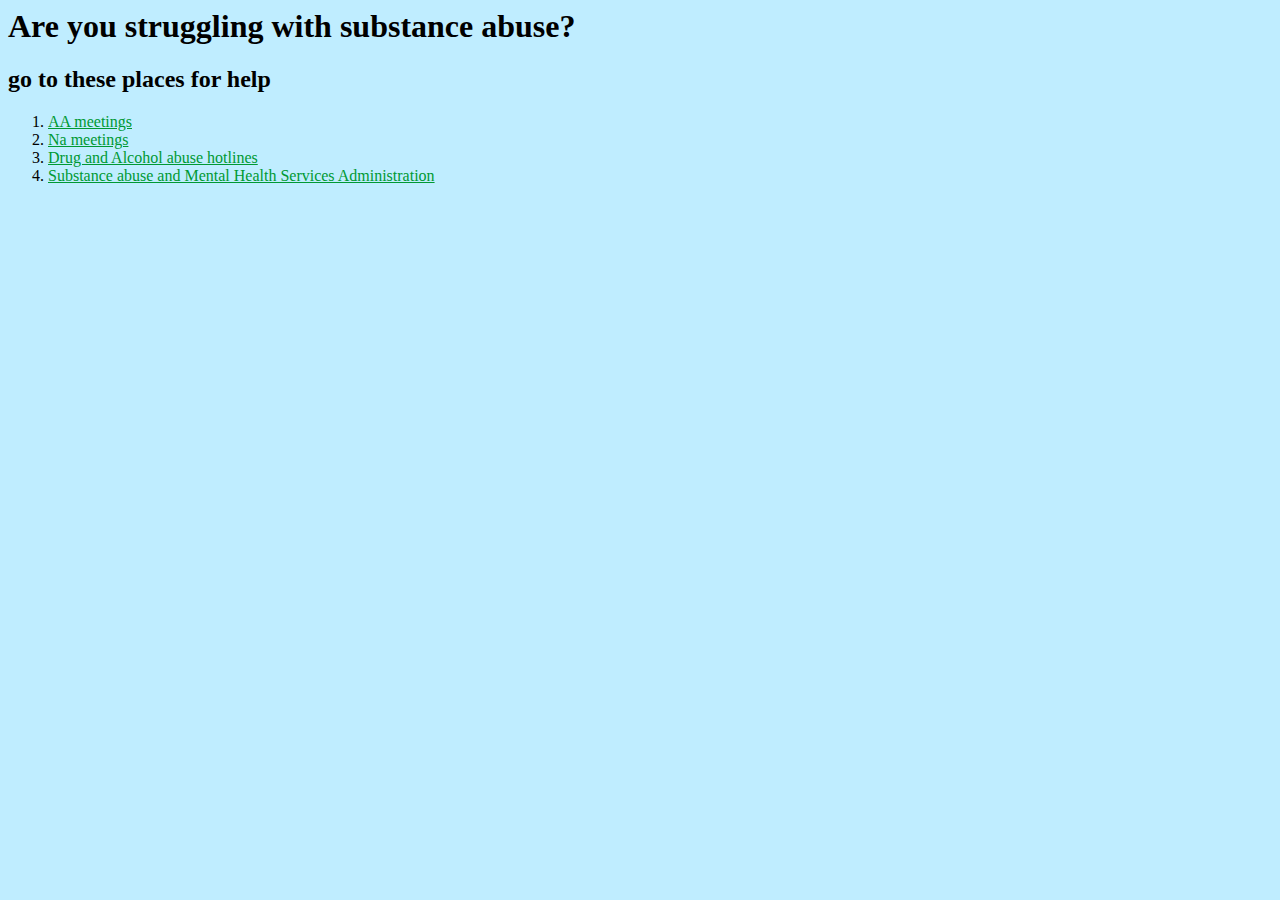
==== index1.html @ 7b443841 "Update index1.html" ====
<html> 
<head>
<link href="index.css" rel="stylesheet" type="text/css">
<title>Ugly addiction help</title>
</head> 
<body> 
  <h1> Are you struggling with substance abuse?</h1>
  <h2> go to these places for help</h2>
  <ol> 
    <li> <a href=http://aaneok.org/meetings.php=/>AA meetings</a> </li>
  <li> <a href=http://www.eascna.org/?page_id=30/>Na meetings</a> </li> 
<li> <a href=http://drugabuse.com/library/drug-abuse-hotlines/>Drug and Alcohol abuse hotlines </a> </li>
<li> <a href=https://findtreatment.samhsa.gov/> Substance abuse and Mental Health Services Administration </a> </li>
---- index.css ----
body {
background-color: #BFEDFF;
background-image:url('image/tipsy.gif');} 
	a{color: #009933 ;}
	a:hover{color: #800000 }
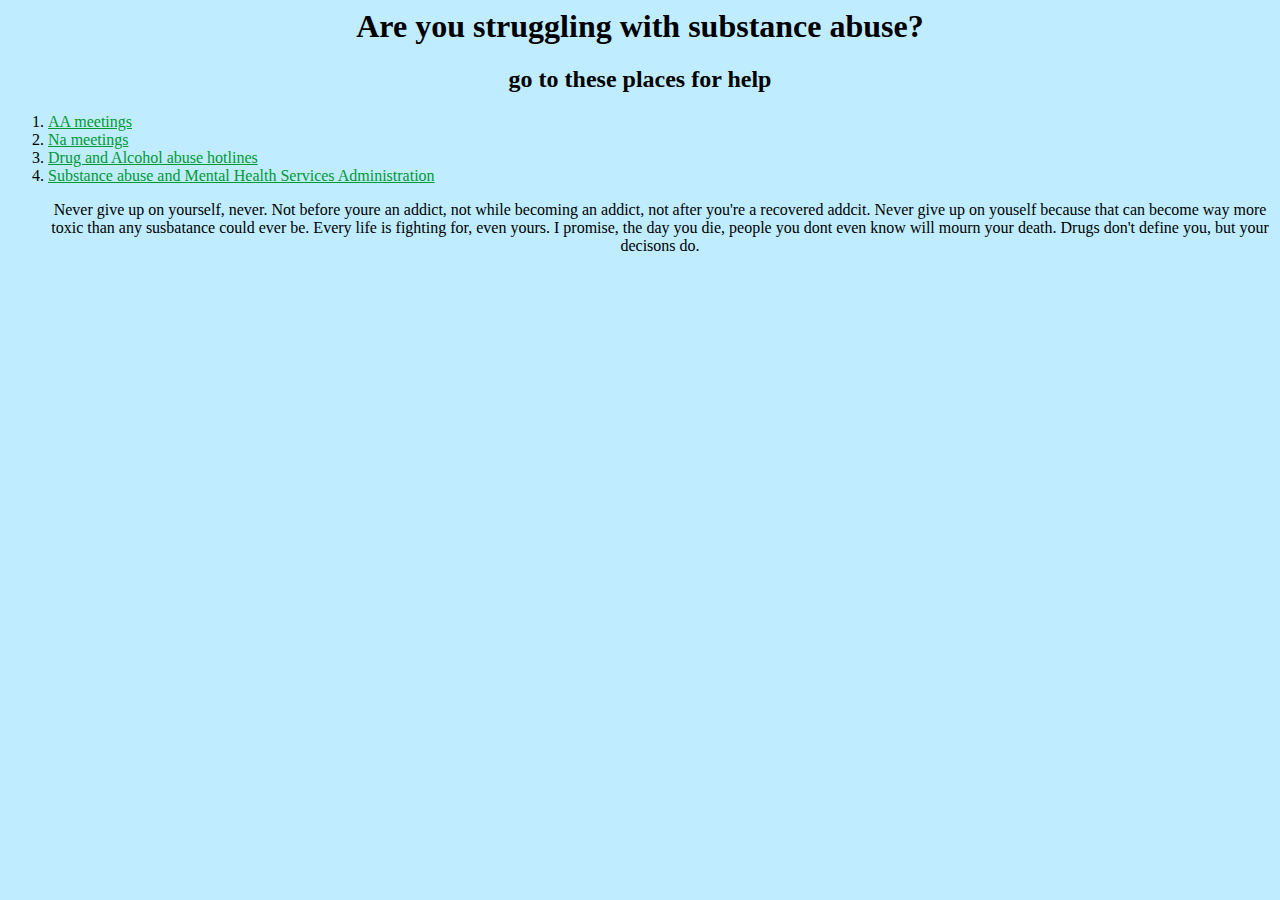
==== commit 42b0bc77: "Update index1.html" ====
--- a/index1.html
+++ b/index1.html
@@ -11,3 +11,7 @@
   <li> <a href=http://www.eascna.org/?page_id=30/>Na meetings</a> </li> 
 <li> <a href=http://drugabuse.com/library/drug-abuse-hotlines/>Drug and Alcohol abuse hotlines </a> </li>
 <li> <a href=https://findtreatment.samhsa.gov/> Substance abuse and Mental Health Services Administration </a> </li>  
+
+<p> Never give up on yourself, never. Not before youre an addict, not while becoming an addict, not after you're a recovered addcit. Never give up on youself because that can become way more toxic than any susbatance could ever be. Every life is fighting for, even yours. I promise, the day you die, people you dont even know will mourn your death. Drugs don't define you, but your decisons do. 
+</body>
+</html>
--- a/index.css
+++ b/index.css
@@ -1,6 +1,31 @@
 body {
-background-color: #BFEDFF;
-background-image:url('image/tipsy.gif');} 
+background-color: #BFEDFF;} 
 	a{color: #009933 ;}
-	a:hover{color: #800000 }
-	+#menu{width:1000px;
+	height:100px;
+	text-align: center; font-size:25px;
+	font-family: "georgia", serif;
+	font-weight: bold;Text-align:center;
+	text-shadow: 3px 2px 3px #000000;
+	background-color: #dfc12a;
+	border-radius: 8px;}
+
+a:hover{color: #800000}
+h1 {text-align: center; font-family: "Georgia", serif}
+h2 {text-align: center ; font-family: "Georgia", serif}
+p{Text-align: center ; font-family: "georiga", serif}
+ul{text-align: center ; font-family: "georiga", serif} 
+a{text-align: center ;font-family: "geriga", serif}
+ol{font-family: "georgia", serif}
+div { width: 320px;
+    padding: 10px;
+    border: 5px solid gray;
+	margin: 0;}
+h1 {text-align: center; font-family: "Georgia", serif}
+h2 {text-align: center ; font-family: "Georgia", serif}
+.center {
+    margin: auto;
+    width: 60%;
+    border: 3px solid #73AD21;
+	padding: 10px;} 
+	
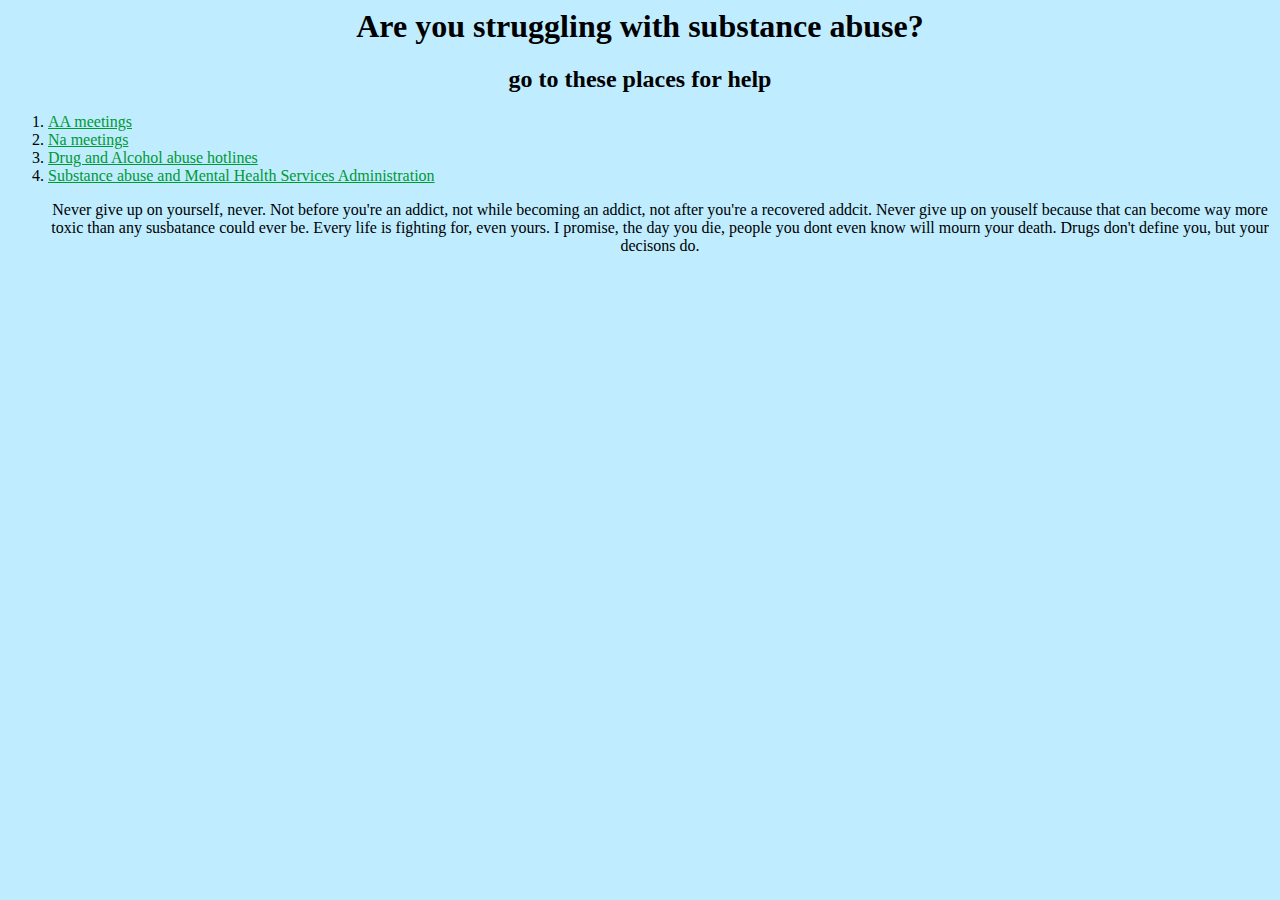
==== commit a1d6ab44: "Update index1.html" ====
--- a/index1.html
+++ b/index1.html
@@ -12,6 +12,11 @@
 <li> <a href=http://drugabuse.com/library/drug-abuse-hotlines/>Drug and Alcohol abuse hotlines </a> </li>
 <li> <a href=https://findtreatment.samhsa.gov/> Substance abuse and Mental Health Services Administration </a> </li>  
 
-<p> Never give up on yourself, never. Not before youre an addict, not while becoming an addict, not after you're a recovered addcit. Never give up on youself because that can become way more toxic than any susbatance could ever be. Every life is fighting for, even yours. I promise, the day you die, people you dont even know will mourn your death. Drugs don't define you, but your decisons do. 
+<p> Never give up on yourself, never. Not before you're an addict, not while becoming an addict, not after you're a recovered addcit. 
+  Never give up on youself because that can become way more toxic than any susbatance could ever be. 
+  Every life is fighting for, even yours. I promise, the day you die, people you dont even know will mourn your death. 
+  Drugs don't define you, but your decisons do. 
+</p> 
 </body>
+
 </html>
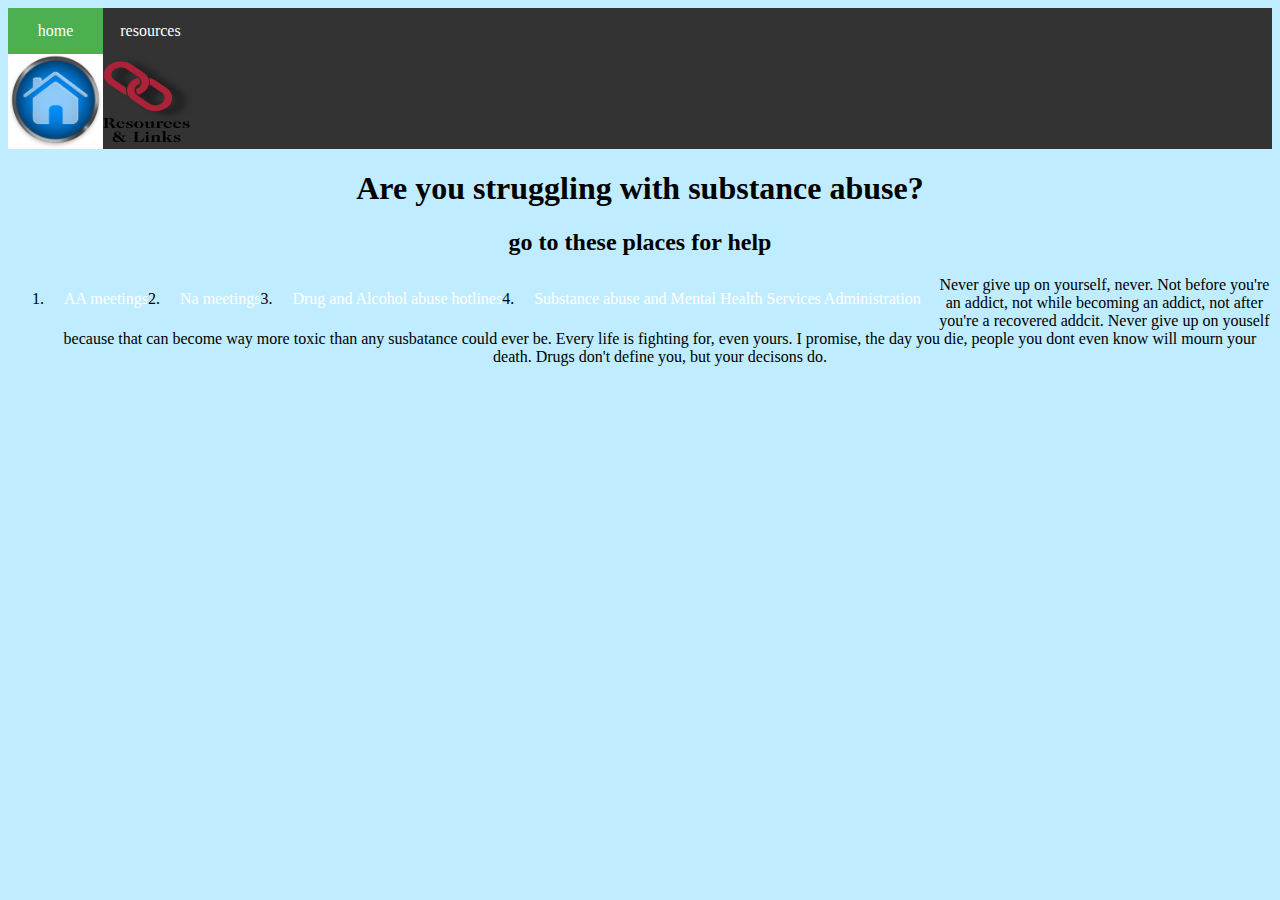
==== commit f7e87e67: "Update index1.html" ====
--- a/index1.html
+++ b/index1.html
@@ -2,8 +2,44 @@
 <head>
 <link href="index.css" rel="stylesheet" type="text/css">
 <title>Ugly addiction help</title>
-</head> 
-<body> 
+  <style>
+ ul {
+    list-style-type: none;
+    margin: 0;
+    padding: 0;
+    overflow: hidden;
+    background-color: #333;
+}
+li {
+    float: left;
+}
+li a {
+    display: block;
+    color: white;
+    text-align: center;
+    padding: 14px 16px;
+    text-decoration: none;
+}
+li a:hover:not(.active) {
+    background-color: #111;
+}
+.active {
+    background-color: #4CAF50;
+}
+ img{border-radius: 50px:} 
+ </style> 
+
+  </head> 
+<body>
+   <ul> 
+  <li class= "active"> 
+   <a href= "index.html"> home</a>
+   <img src="homebutton.jpg" style= "width: 95px; height: 95px"> 
+  </li>
+  <li class="menu"> 
+   <a href="index1.html"> resources</a> 
+   <img src="links.png" style= "width: 95px; height: 95px"> 
+ </ul>
   <h1> Are you struggling with substance abuse?</h1>
   <h2> go to these places for help</h2>
   <ol> 
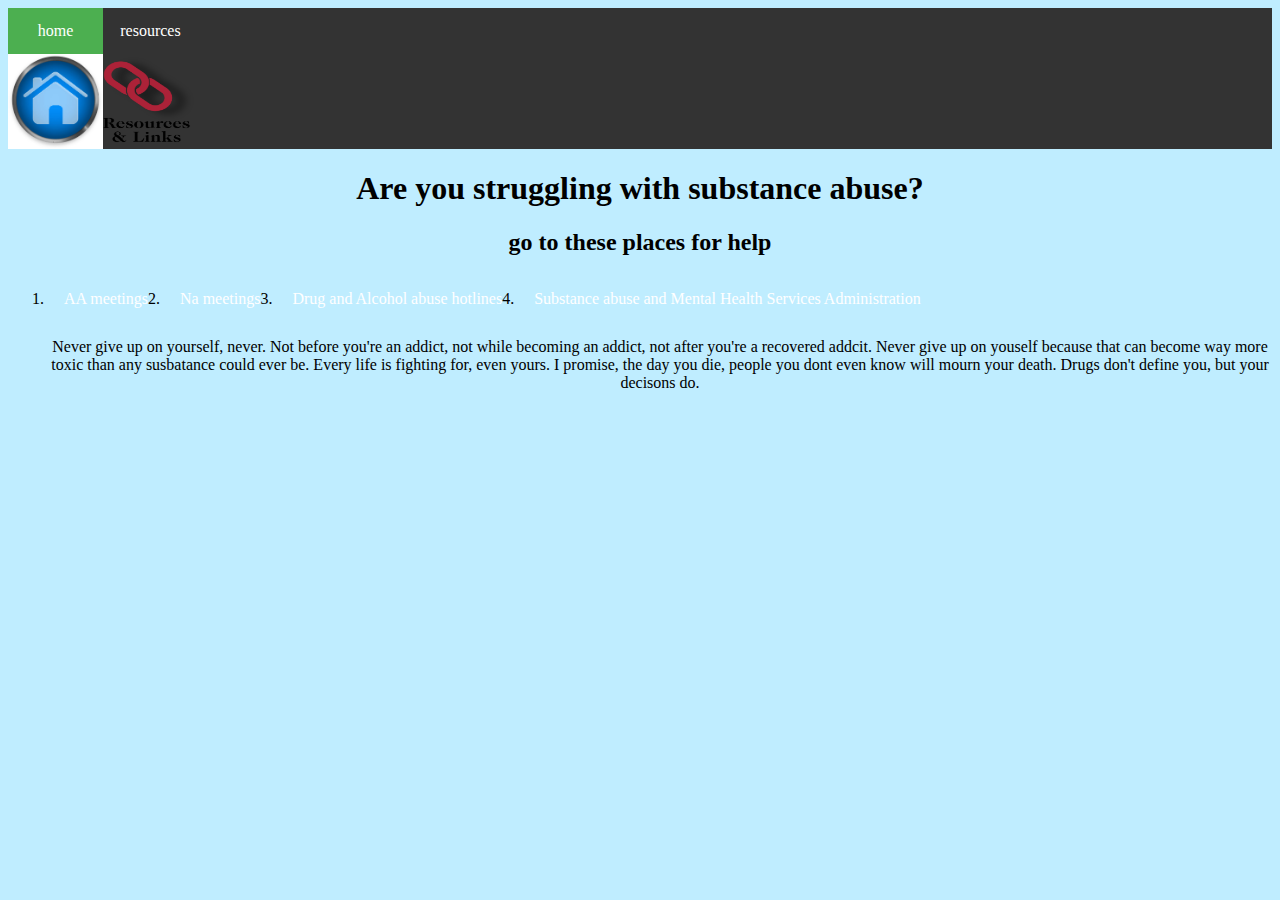
==== commit 54c860bc: "Update index1.html" ====
--- a/index1.html
+++ b/index1.html
@@ -27,7 +27,9 @@
     background-color: #4CAF50;
 }
  img{border-radius: 50px:} 
- </style> 
+    p{ float: left; text-align: center;} 
+  </style> 
+
 
   </head> 
 <body>
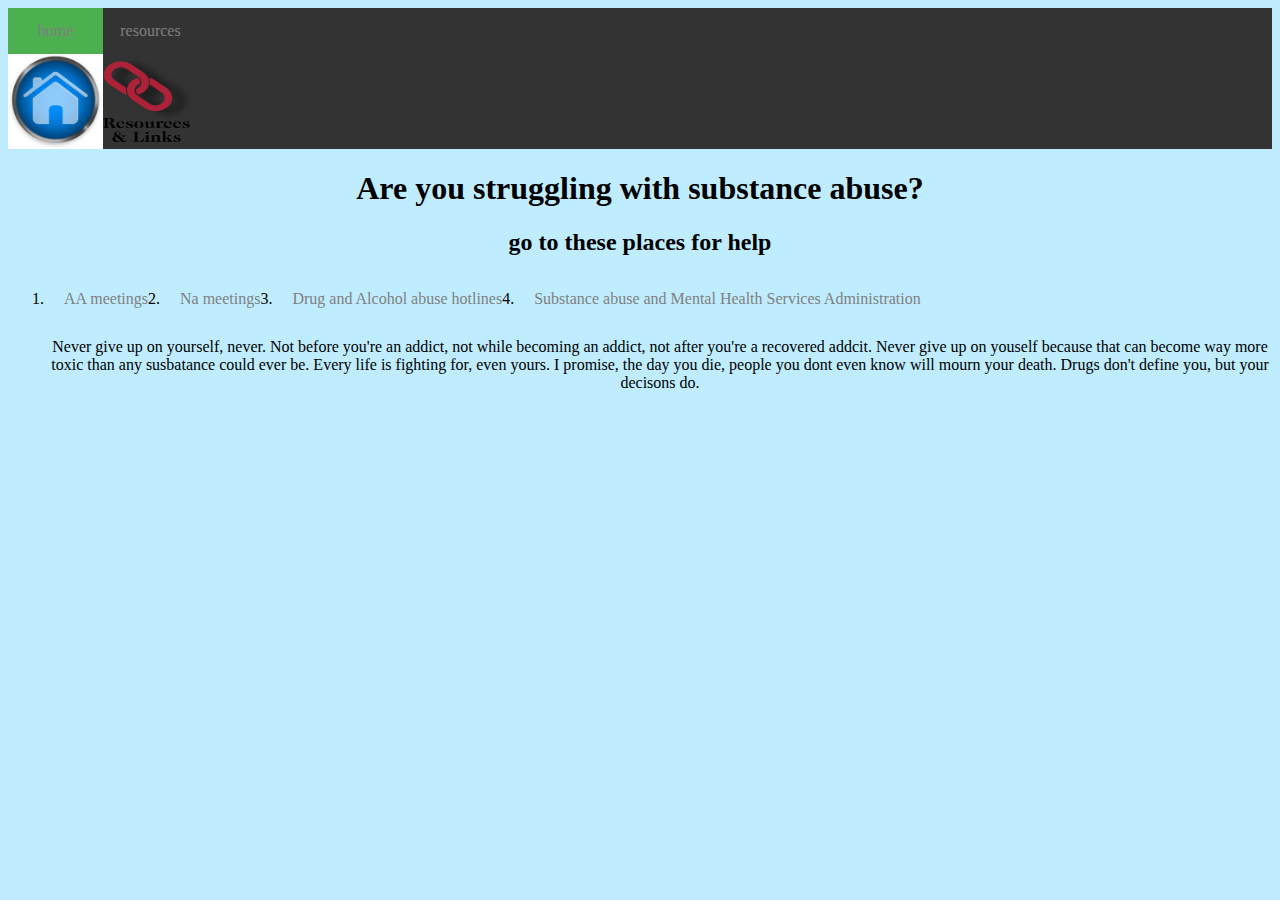
==== commit 0f1e1bb6: "Update index1.html" ====
--- a/index1.html
+++ b/index1.html
@@ -15,7 +15,7 @@
 }
 li a {
     display: block;
-    color: white;
+    color: gray;
     text-align: center;
     padding: 14px 16px;
     text-decoration: none;
